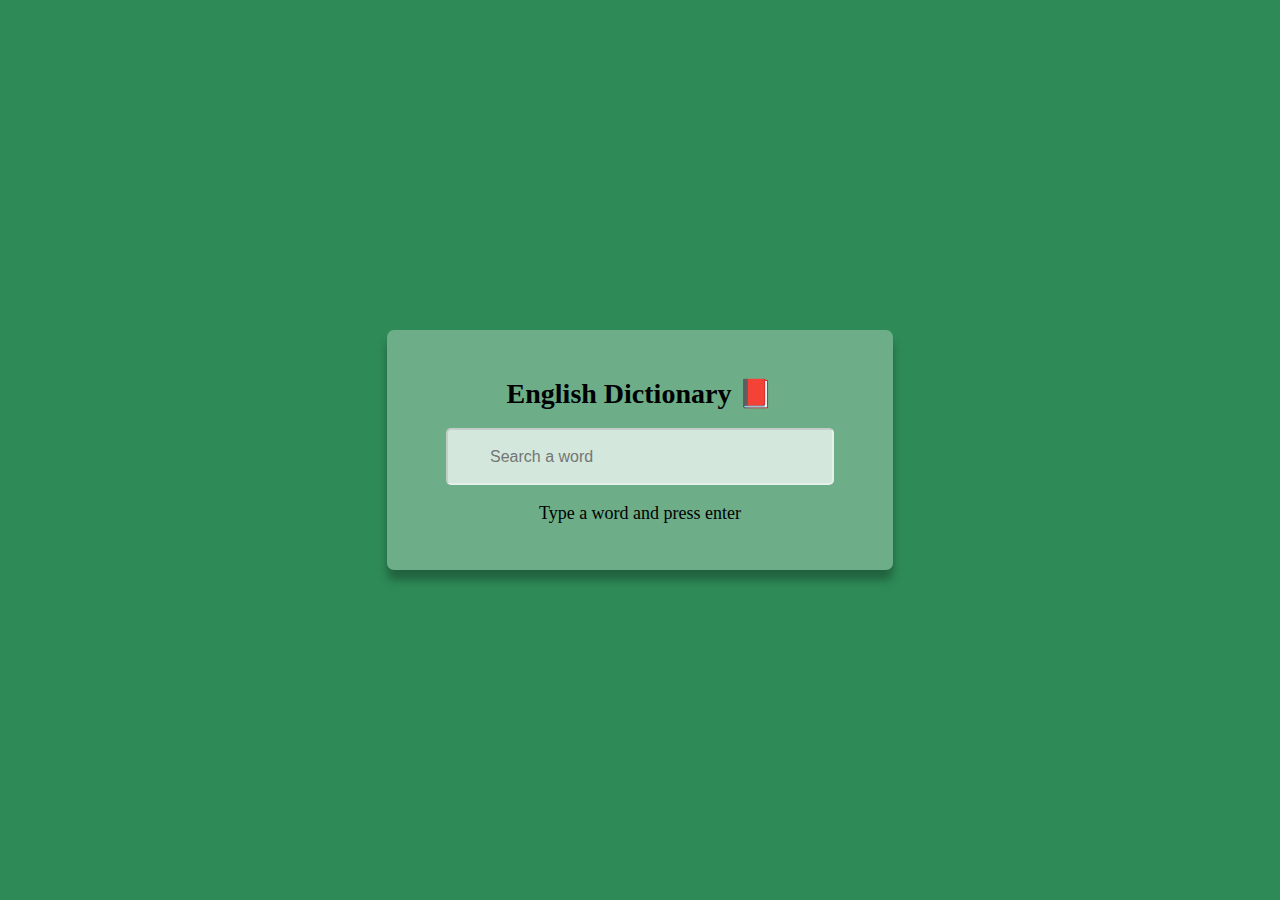
==== english-dictionary/index.html @ 89c9a5d6 "dictionary project" ====
<!DOCTYPE html>
<html lang="en">
  <head>
    <meta charset="UTF-8" />
    <meta name="viewport" content="width=device-width, initial-scale=1.0" />
    <title>English Dictionary</title>
    <link rel="stylesheet" href="style.css">
  </head>
  <body>
    <div class="container">
      <h1 class="heading">English Dictionary 📕</h1>
      <input placeholder="Search a word" type="text" class="input" id="input" />
      <p class="info-text" id="info-text">Type a word and press enter</p>
      <div class="meaning-container" id="meaning-container">
        <p><strong>Word:</strong> <span class="title" id="title">________</span></p>
        <p><strong>Meaning:</strong> <span class="meaning" id="meaning">________</span></p>
        <audio src="" controls id="audio"></audio>
      </div>
    </div>
    <script src="script.js"></script>
  </body>
</html>
---- english-dictionary/style.css ----
body {
  margin: 0;
  display: flex;
  min-height: 100vh;
  justify-content: center;
  align-items: center;
  background-color: seagreen;
  font-family: Cambria, Cochin, Georgia, Times, 'Times New Roman', serif;
}

.container {
  background-color: rgba(255, 255, 255, .3);
  padding: 28px;
  border-radius: 7px;
  box-shadow: 0 10px 10px rgba(0, 0, 0, .3);
  width: 90%;
  margin: 10px;
  max-width: 450px;
  text-align: center;
  font-size: 18px;
  font-weight: 500;
}

.heading {
  font-size: 28px;
}

.input {
  height: 53px;
  width: 300px;
  background-color: rgba(255, 255, 255, .7);
  border-color: rgba(255, 255, 255, .4);
  font-size: 16px;
  padding: 0 42px;
  border-radius: 5px;
}

.meaning-container {
  display: none;
}
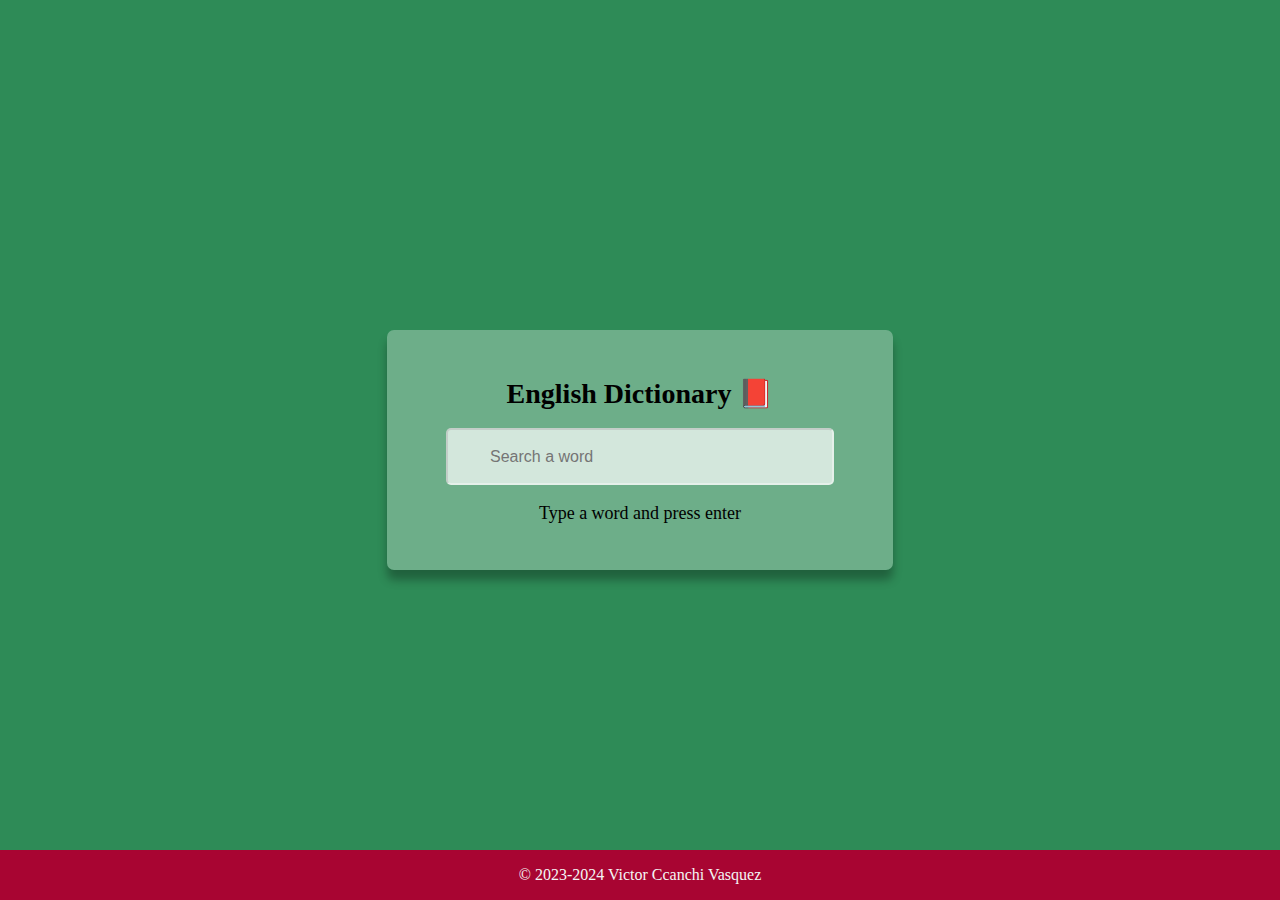
==== commit d1205bdf: "themperature converter project" ====
--- a/english-dictionary/index.html
+++ b/english-dictionary/index.html
@@ -17,6 +17,9 @@
         <audio src="" controls id="audio"></audio>
       </div>
     </div>
+    <footer class="footer">
+      <p>&copy; 2023-2024 Victor Ccanchi Vasquez</p>
+    </footer>
     <script src="script.js"></script>
   </body>
 </html>
--- a/english-dictionary/style.css
+++ b/english-dictionary/style.css
@@ -1,3 +1,9 @@
+:root {
+  --first-color: rgb(168, 5, 50);
+  --second-color: rgb(30, 35, 38);
+  --third-color: rgb(42, 49, 53);
+}
+
 body {
   margin: 0;
   display: flex;
@@ -33,8 +39,18 @@
   font-size: 16px;
   padding: 0 42px;
   border-radius: 5px;
+  outline: none;
 }
 
 .meaning-container {
   display: none;
+}
+
+.footer {
+  position: fixed;
+  bottom: 0;
+  background-color: var(--first-color);
+  width: 100%;
+  text-align: center;
+  color: whitesmoke;
 }